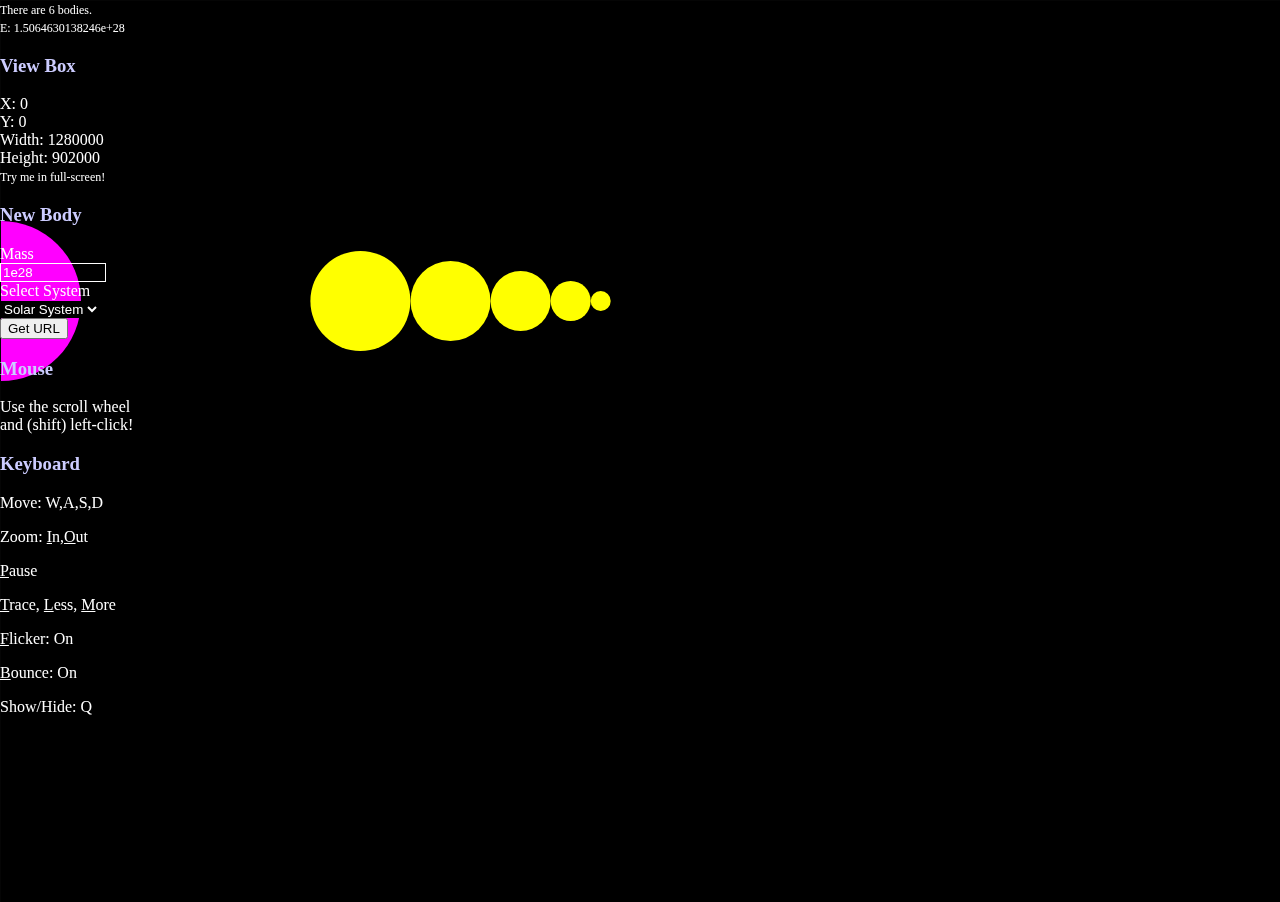
==== index.html @ da058a59 "testing..." ====
<!DOCTYPE html>
<html>
<head>
    <title>Grav - Canvas</title>
    <script type='text/javascript' src='grav-runge-kutta.js'></script>
    <style>h3 {color:#ccf;}</style>
</head>
<body style='background-color:#000; color:#fff'>
    <div id='instructions' style='width:150px;position:absolute;top:0;left:0;z-index:1;'>
        <span id='bodyCount' style='font-size:12px'></span>
        <br />
        <span id='energy' style='font-size:12px'></span>
        <br />
        <h3>View Box</h3>
        <span id='viewx'>X: 0</span>
        <br />
        <span id='viewy'>Y: 0</span>
        <br />
        <span id='viewidth'>Width: 1200000</span>
        <br />
        <span id='viewheight'>Height: 600000</span>
        <br />
        <span style='font-size:12px;'>Try me in full-screen!</span>
        <br />
        <h3>New Body</h3>
        <span>Mass</span>
        <br />
        <input id='newmass' type='text' value='1e28' style='width:100px; background-color:transparent; color:#fff; border:1px solid #fff;'/>
        <br />
        <span>Select System</span>
        <br />
        <select id='choosebody' style='width: 100px; background-color:#000; color:#fff; border:0 none;'>
            <option value='0'>Solar System</option>
            <option value='1'>Two-Body System</option>
            <option value='2'>Four-Body System</option>
            <option value='3'>Gliese 876 System</option>
            <option value='4'>55 Cancri System</option>
            <option value='5'>51 Pegasi System</option>
            <option value='6'>47 Ursae Majoris System</option>
            <option value='7'>Upsilon Andromidae System</option>
            <option value='8'>Pyramid</option>
            <option value='10'>Galilean Gravity Cannon</option>
            <option value='11'>Newton's Gravity Cradle</option>
            <option value='9'>Empty</option>
        </select>
        <button id='geturl' title='NOTE: Will generate a long URL!'>Get URL</button>
        <h3>Mouse</h3>
        <p>Use the scroll wheel and (shift) left-click!</p>
        <h3>Keyboard</h3>
        <p>Move: W,A,S,D</p>
        <p>Zoom: <u>I</u>n,<u>O</u>ut</p>
        <p><u>P</u>ause</p>
        <p><u>T</u>race, <u>L</u>ess, <u>M</u>ore</p>
        <p><u>F</u>licker: <span id='flicker'>On</span></p>
        <p><u>B</u>ounce: <span id='bounce'>On</span></p>
        <p>Show/Hide: Q</p>
    </div>
    <canvas id='canvas' width='1300' height='600' style='border:1px solid #050505;position:absolute;top:0;left:0;'>
    </canvas>
    <canvas id='transition' width='1300' height='600' style='display:none'>
    </canvas>
</body>
</html>
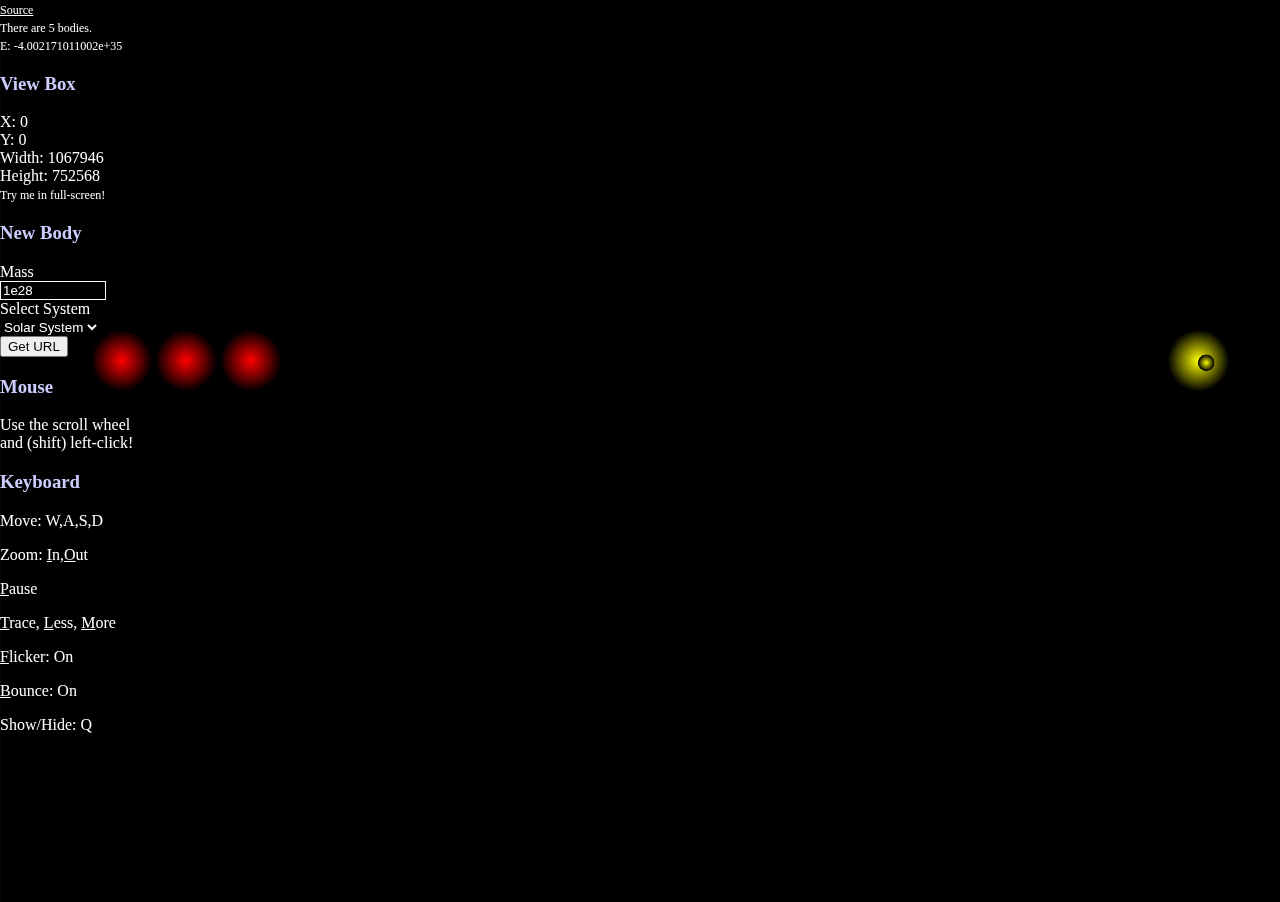
==== commit b57d70a0: "Started migrating main grav source to using scaling/translating method used in test" ====
--- a/index.html
+++ b/index.html
@@ -2,11 +2,13 @@
 <html>
 <head>
     <title>Grav - Canvas</title>
-    <script type='text/javascript' src='grav-runge-kutta.js'></script>
+    <script type='text/javascript' src='experiment.js'></script>
     <style>h3 {color:#ccf;}</style>
 </head>
 <body style='background-color:#000; color:#fff'>
     <div id='instructions' style='width:150px;position:absolute;top:0;left:0;z-index:1;'>
+        <a href='http://github.com/rsanchez1/Grav/' target='_blank' style='font-size:12px; color:#fff'>Source</a>
+        <br />
         <span id='bodyCount' style='font-size:12px'></span>
         <br />
         <span id='energy' style='font-size:12px'></span>
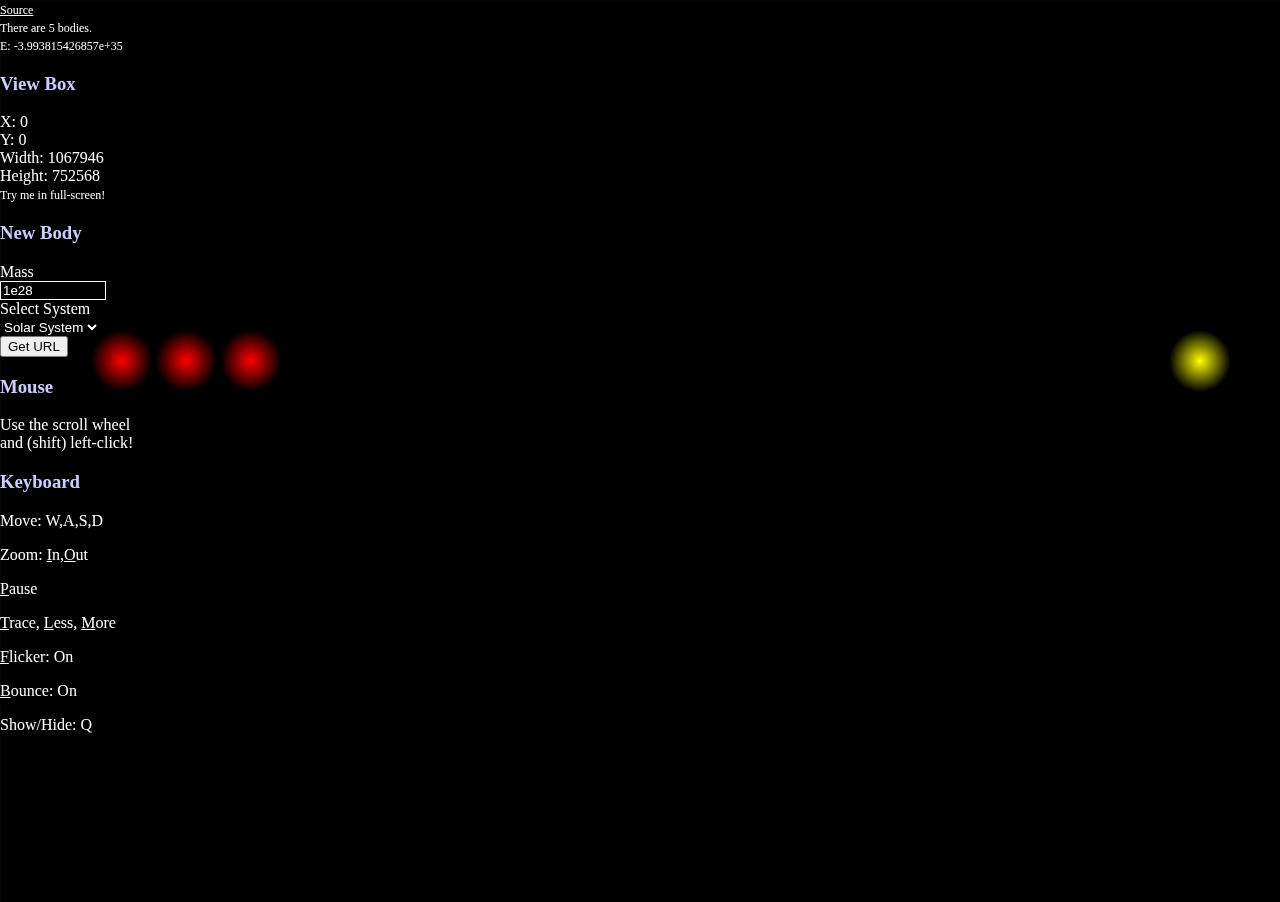
==== commit 587cc68e: "commit old changes" ====
--- a/index.html
+++ b/index.html
@@ -3,6 +3,7 @@
 <head>
     <title>Grav - Canvas</title>
     <script type='text/javascript' src='experiment.js'></script>
+    <script type='text/javascript' src='Three.js'></script>
     <style>h3 {color:#ccf;}</style>
 </head>
 <body style='background-color:#000; color:#fff'>
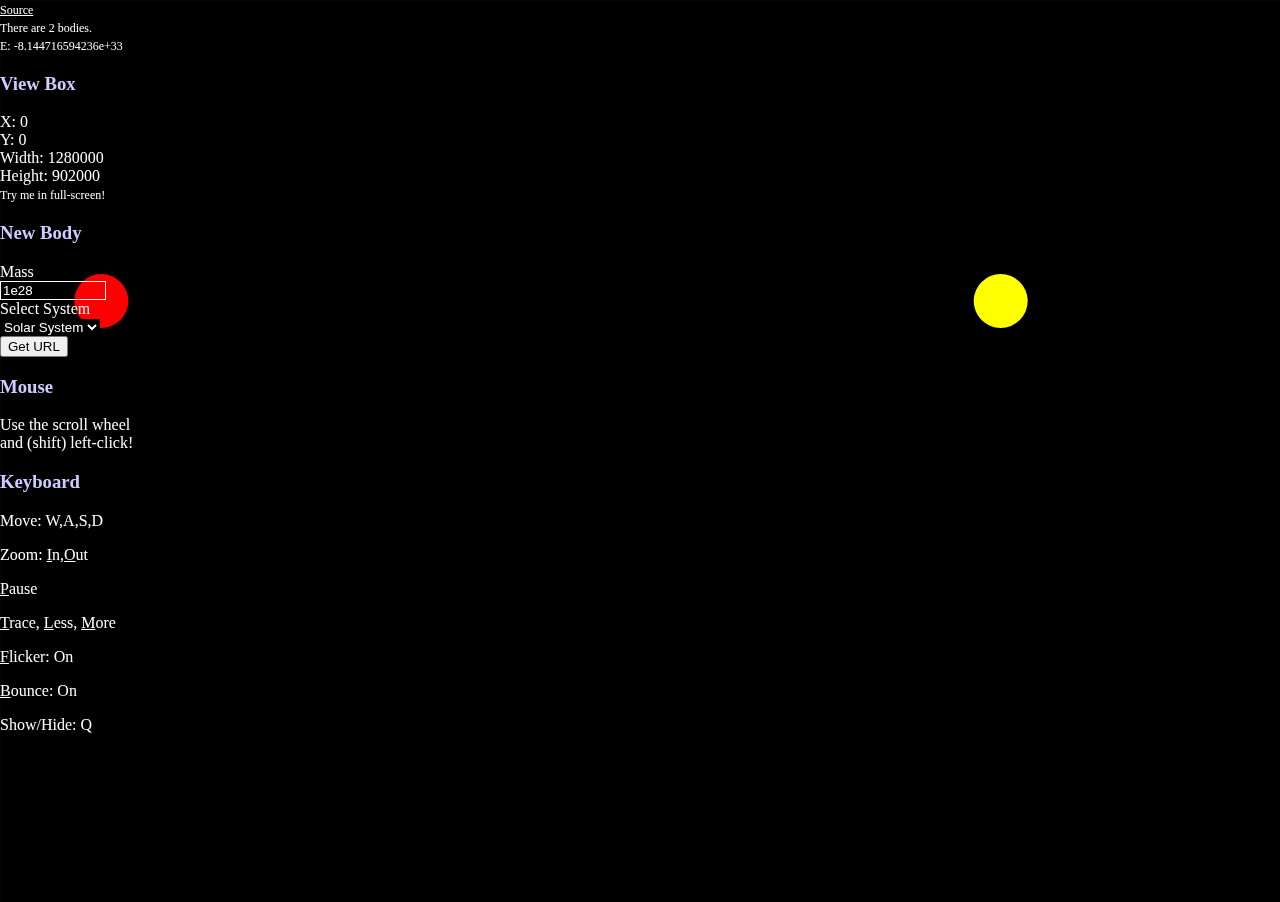
==== commit 36e21f50: "modifications to work in palm browser;" ====
--- a/index.html
+++ b/index.html
@@ -2,8 +2,7 @@
 <html>
 <head>
     <title>Grav - Canvas</title>
-    <script type='text/javascript' src='experiment.js'></script>
-    <script type='text/javascript' src='Three.js'></script>
+    <script type='text/javascript' src='grav-runge-kutta.js'></script>
     <style>h3 {color:#ccf;}</style>
 </head>
 <body style='background-color:#000; color:#fff'>
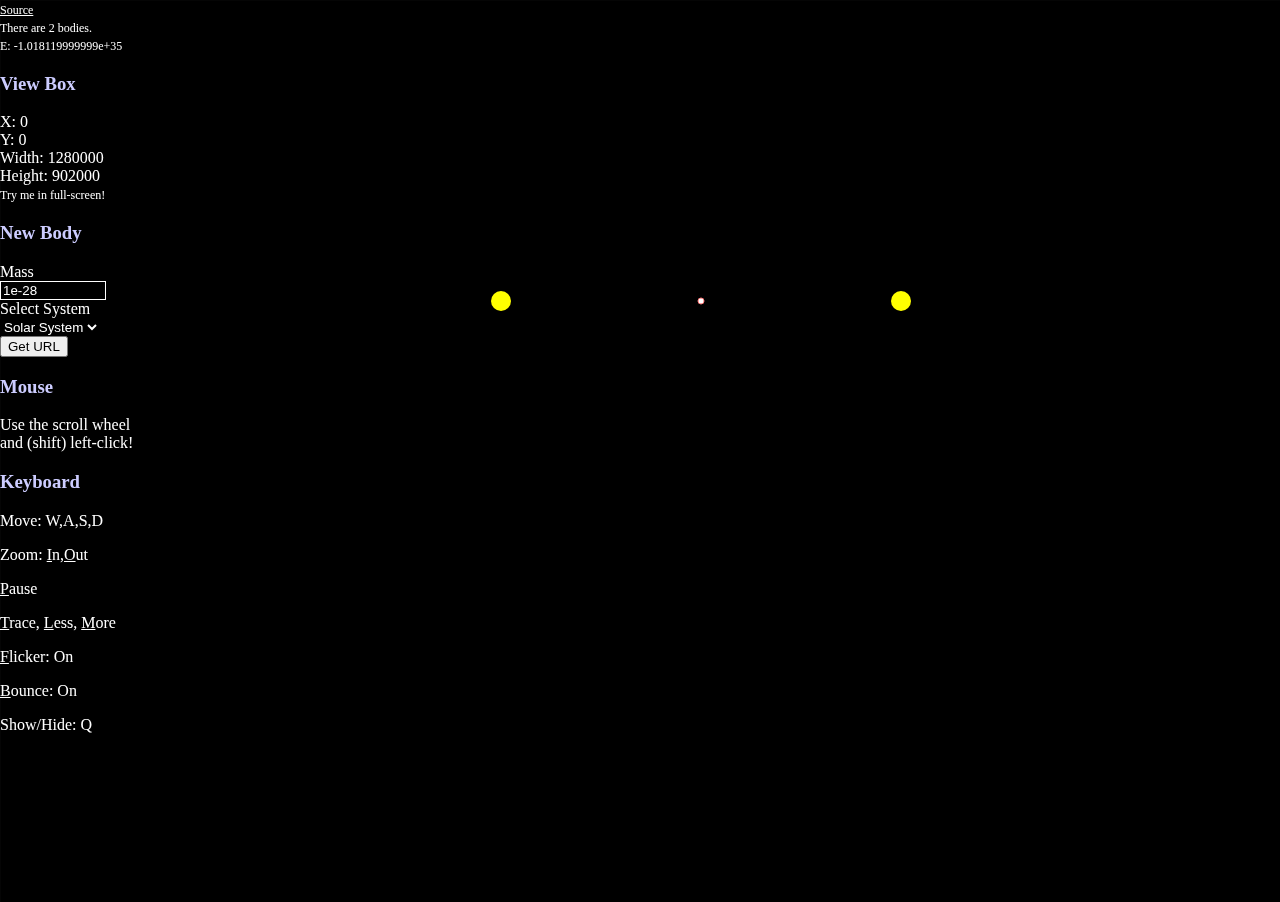
==== commit 8feeff74: "set rotating reference frame" ====
--- a/index.html
+++ b/index.html
@@ -27,7 +27,7 @@
         <h3>New Body</h3>
         <span>Mass</span>
         <br />
-        <input id='newmass' type='text' value='1e28' style='width:100px; background-color:transparent; color:#fff; border:1px solid #fff;'/>
+        <input id='newmass' type='text' value='1e-28' style='width:100px; background-color:transparent; color:#fff; border:1px solid #fff;'/>
         <br />
         <span>Select System</span>
         <br />
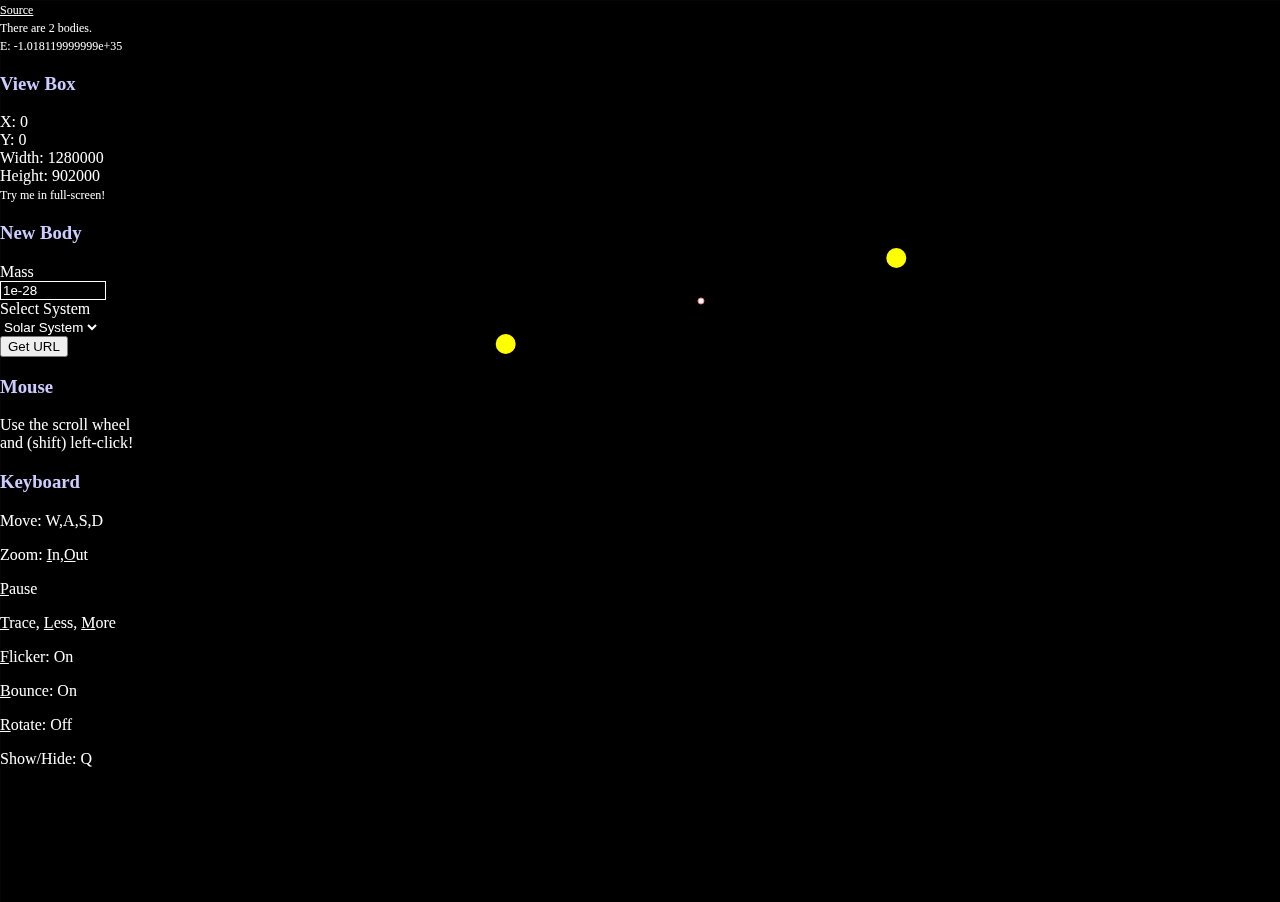
==== commit 4243d8b3: "Merge branch 'master' of github.com:rsanchez1/Grav" ====
--- a/index.html
+++ b/index.html
@@ -33,7 +33,9 @@
         <br />
         <select id='choosebody' style='width: 100px; background-color:#000; color:#fff; border:0 none;'>
             <option value='0'>Solar System</option>
+            <option value='9'>Kepler 16 System</option>
             <option value='1'>Two-Body System</option>
+	        <option value='21'>Sun-Jupiter System</option>
             <option value='2'>Four-Body System</option>
             <option value='3'>Gliese 876 System</option>
             <option value='4'>55 Cancri System</option>
@@ -55,6 +57,7 @@
         <p><u>T</u>race, <u>L</u>ess, <u>M</u>ore</p>
         <p><u>F</u>licker: <span id='flicker'>On</span></p>
         <p><u>B</u>ounce: <span id='bounce'>On</span></p>
+	<p><u>R</u>otate: <span id='rotating'>Off</span></p>
         <p>Show/Hide: Q</p>
     </div>
     <canvas id='canvas' width='1300' height='600' style='border:1px solid #050505;position:absolute;top:0;left:0;'>
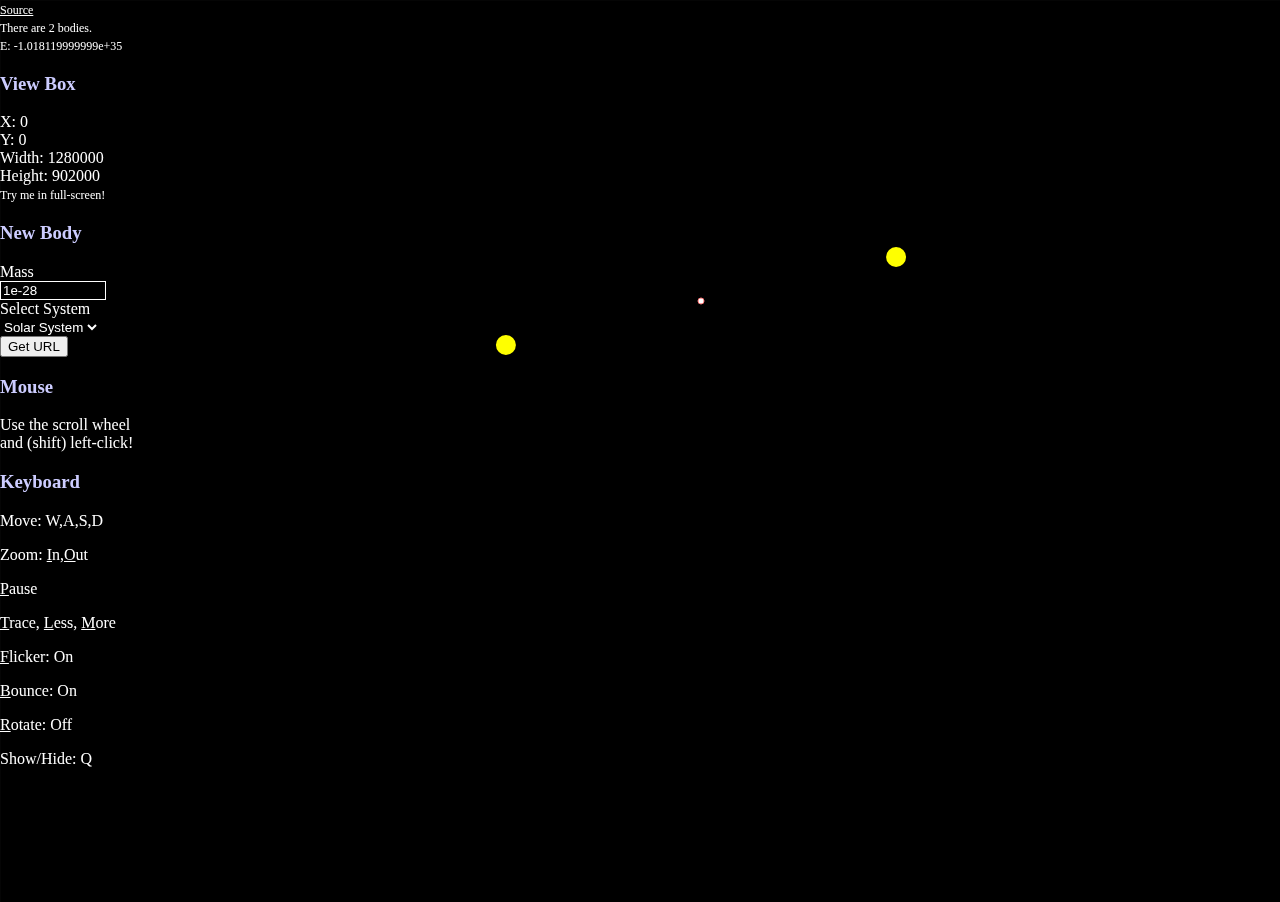
==== commit ccef38e6: "low-garbage version" ====
--- a/index.html
+++ b/index.html
@@ -45,7 +45,7 @@
             <option value='8'>Pyramid</option>
             <option value='10'>Galilean Gravity Cannon</option>
             <option value='11'>Newton's Gravity Cradle</option>
-            <option value='9'>Empty</option>
+            <option value='12'>Empty</option>
         </select>
         <button id='geturl' title='NOTE: Will generate a long URL!'>Get URL</button>
         <h3>Mouse</h3>
